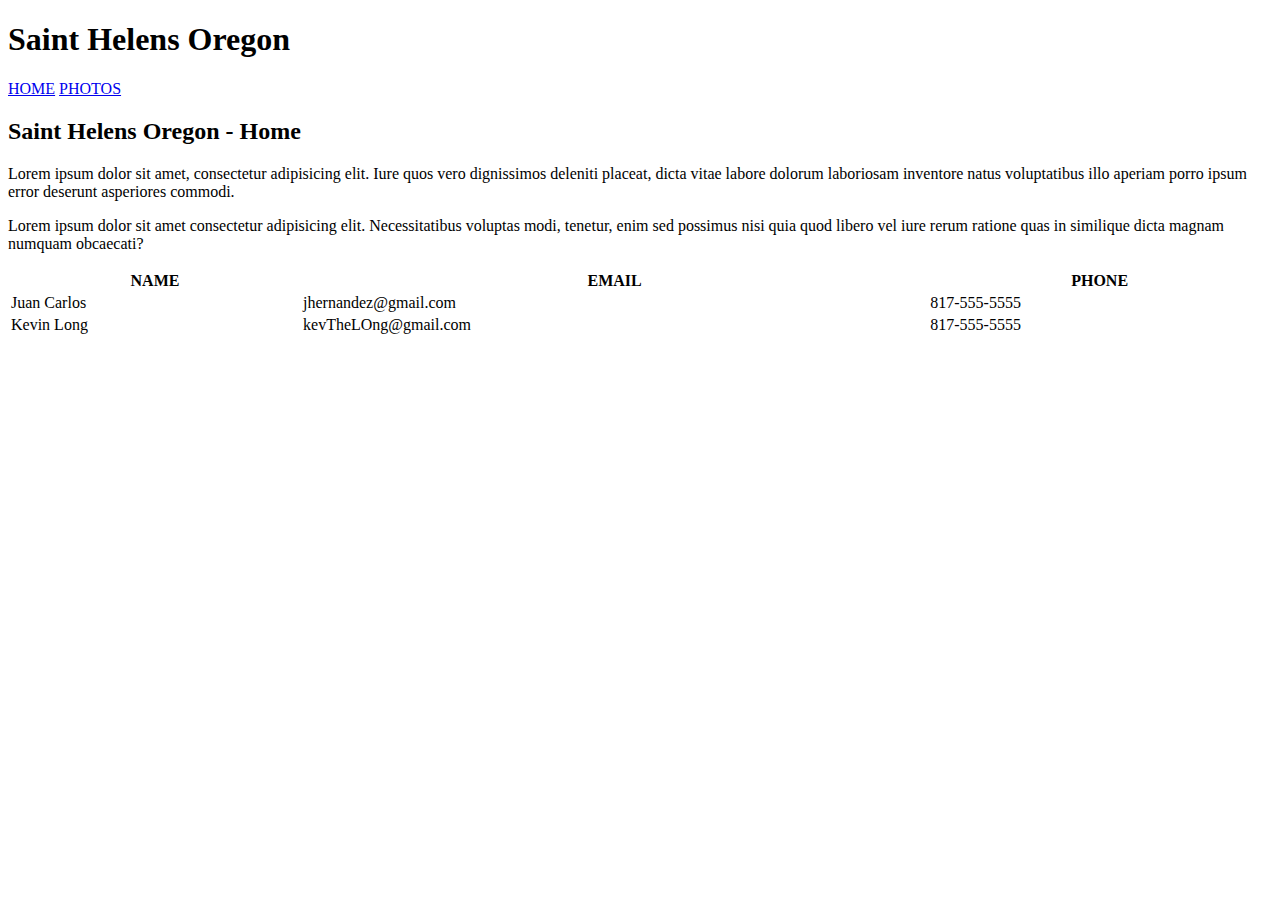
==== index.html @ 03cf7137 "Fresh" ====
<!DOCTYPE html>
<html lang="en">
<head>
    <meta charset="UTF-8">
    <meta name="viewport" content="width=device-width, initial-scale=1.0">
    <title>Travel Site</title>
</head>
<body>
    <h1>Saint Helens Oregon</h1>
    <nav>
        <a href="index.html">HOME</a>
        <a href="./cityimages.html">PHOTOS</a>
    </nav>
    <h2>Saint Helens Oregon - Home</h2>
    <p>
        Lorem ipsum dolor sit amet, consectetur adipisicing elit. Iure quos vero dignissimos deleniti placeat, dicta vitae labore dolorum laboriosam inventore natus voluptatibus illo aperiam porro ipsum error deserunt asperiores commodi.
    </p>
    <p>
        Lorem ipsum dolor sit amet consectetur adipisicing elit. Necessitatibus voluptas modi, tenetur, enim sed possimus nisi quia quod libero vel iure rerum ratione quas in similique dicta magnam numquam obcaecati?
    </p>
    <table border="0" style="width: 100%;">
        <thead>
            <tr>
                <th>NAME</th>
                <th>EMAIL</th>
                <th>PHONE</th>
            </tr>
        </thead>
        <tbody>
            <tr>
                <td>Juan Carlos</td>
                <td>jhernandez@gmail.com</td>
                <td>817-555-5555</td>
            </tr>
            <tr>
                <td>Kevin Long</td>
                <td>kevTheLOng@gmail.com</td>
                <td>817-555-5555</td>
            </tr>
        </tbody>
    </table>
</body>
</html>
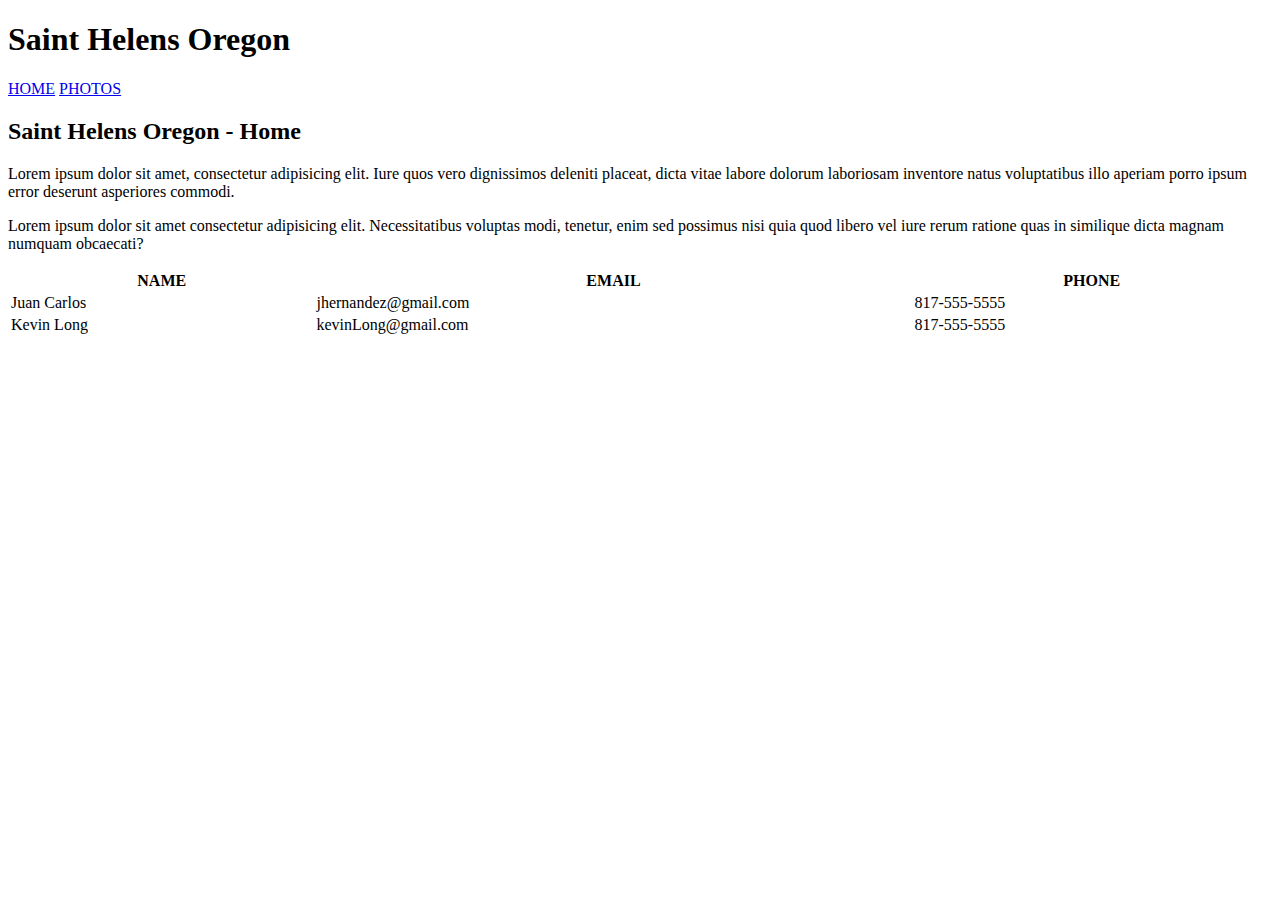
==== commit eaa093cb: "yay images" ====
--- a/index.html
+++ b/index.html
@@ -4,6 +4,10 @@
     <meta charset="UTF-8">
     <meta name="viewport" content="width=device-width, initial-scale=1.0">
     <title>Travel Site</title>
+
+    <link href="https://cdn.jsdelivr.net/npm/bootstrap@5.3.2/dist/css/bootstrap.min.css" rel="stylesheet" integrity="sha384-T3c6CoIi6uLrA9TneNEoa7RxnatzjcDSCmG1MXxSR1GAsXEV/Dwwykc2MPK8M2HN" crossorigin="anonymous">
+    <script src="https://cdn.jsdelivr.net/npm/bootstrap@5.3.2/dist/js/bootstrap.bundle.min.js" integrity="sha384-C6RzsynM9kWDrMNeT87bh95OGNyZPhcTNXj1NW7RuBCsyN/o0jlpcV8Qyq46cDfL" crossorigin="anonymous"></script>
+    
 </head>
 <body>
     <h1>Saint Helens Oregon</h1>
@@ -34,7 +38,7 @@
             </tr>
             <tr>
                 <td>Kevin Long</td>
-                <td>kevTheLOng@gmail.com</td>
+                <td>kevinLong@gmail.com</td>
                 <td>817-555-5555</td>
             </tr>
         </tbody>
